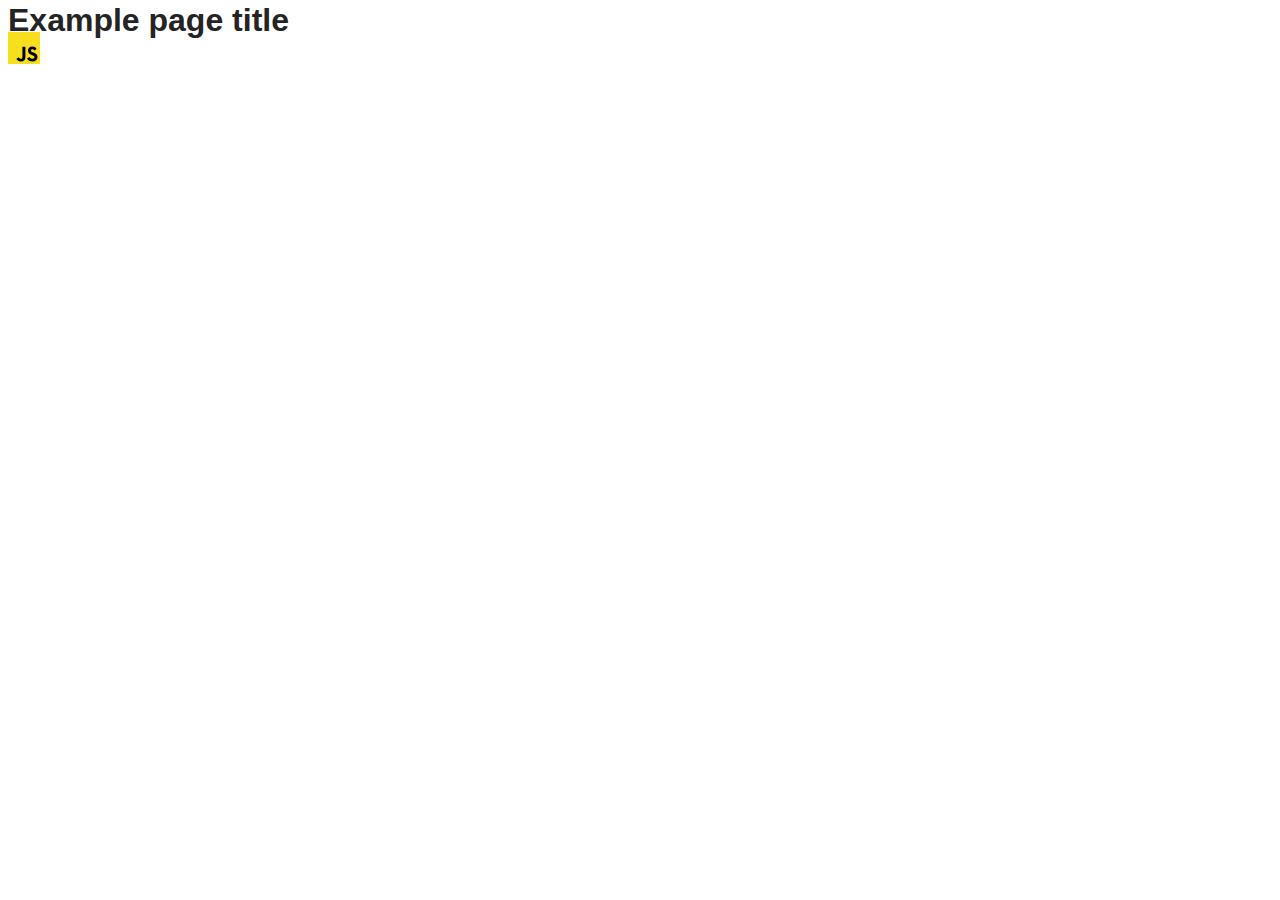
==== src/index.html @ 74afe6dc "Initial commit" ====
<!DOCTYPE html>
<html lang="en">
  <head>
    <meta charset="UTF-8" />
    <link rel="icon" type="image/svg+xml" href="/favicon.svg" />
    <meta name="viewport" content="width=device-width, initial-scale=1.0" />
    <title>Vanilla App Template</title>
    <link rel="stylesheet" href="./css/styles.css" />
  </head>
  <body>
    <load ="partials/header.html" />

    <section>
      <h1>Example page title</h1>
      <!-- Path to images as from index.html file -->
      <img src="./img/javascript.svg" alt="" />
    </section>

    <!-- Loads the specified .html file -->
    <load ="partials/vite-promo.html" />

    <script type="module" src="./main.js"></script>
  </body>
</html>
---- src/css/styles.css ----
/**
  |============================
  | include css partials with
  | default @import url()
  |============================
*/
@import url('./reset.css');
@import url('./vite-promo.css');
@import url('./header.css');

:root {
  font-family: Inter, Avenir, Helvetica, Arial, sans-serif;
  font-size: 16px;
  line-height: 24px;
  font-weight: 400;

  color: #242424;
  background-color: rgba(255, 255, 255, 0.87);

  font-synthesis: none;
  text-rendering: optimizeLegibility;
  -webkit-font-smoothing: antialiased;
  -moz-osx-font-smoothing: grayscale;
  -webkit-text-size-adjust: 100%;
}
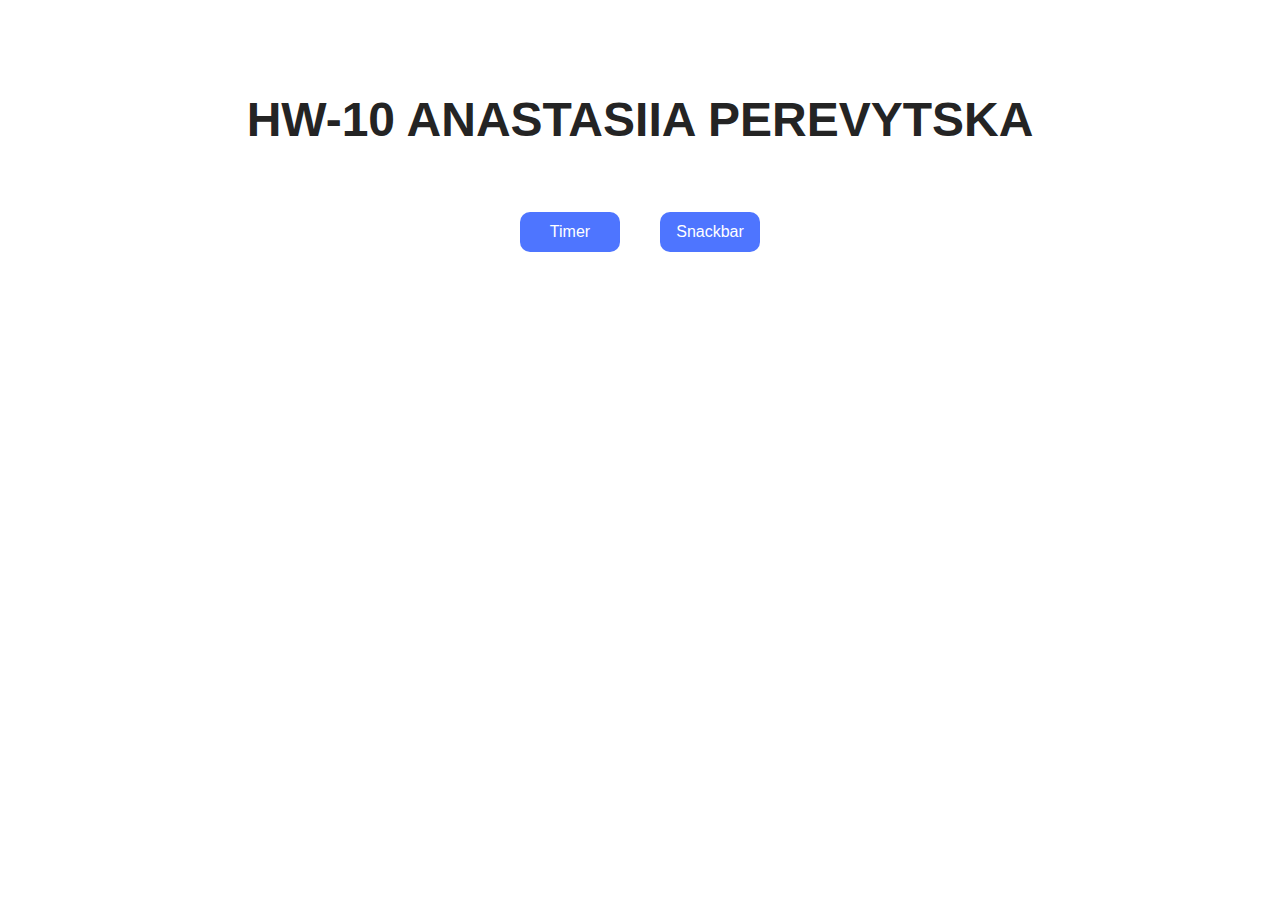
==== commit 53c7b953: "test fail" ====
--- a/src/index.html
+++ b/src/index.html
@@ -4,21 +4,16 @@
     <meta charset="UTF-8" />
     <link rel="icon" type="image/svg+xml" href="/favicon.svg" />
     <meta name="viewport" content="width=device-width, initial-scale=1.0" />
-    <title>Vanilla App Template</title>
+    <title>HW-10 ANASTASIIA PEREVYTSKA</title>
     <link rel="stylesheet" href="./css/styles.css" />
   </head>
   <body>
-    <load ="partials/header.html" />
-
-    <section>
-      <h1>Example page title</h1>
-      <!-- Path to images as from index.html file -->
-      <img src="./img/javascript.svg" alt="" />
-    </section>
-
-    <!-- Loads the specified .html file -->
-    <load ="partials/vite-promo.html" />
-
-    <script type="module" src="./main.js"></script>
+<section>
+  <h1 class="main-title">HW-10 ANASTASIIA PEREVYTSKA</h1>
+  <ul class="nav-list">
+    <li class="nav-item"><a class="nav-link" href="./js/1-timer.js">Timer</a></li>
+    <li class="nav-item"><a class="nav-link" href="./js/2-snackbar.js">Snackbar</a></li>
+  </ul>
+</section>
   </body>
 </html>
--- a/src/css/styles.css
+++ b/src/css/styles.css
@@ -4,9 +4,9 @@
   | default @import url()
   |============================
 */
-@import url('./reset.css');
+@import url('./1-timer.css');
 @import url('./vite-promo.css');
-@import url('./header.css');
+@import url('./2-snackbar.css');
 
 :root {
   font-family: Inter, Avenir, Helvetica, Arial, sans-serif;
@@ -23,3 +23,60 @@
   -moz-osx-font-smoothing: grayscale;
   -webkit-text-size-adjust: 100%;
 }
+* {
+  box-sizing: border-box;
+}
+
+a {
+  text-decoration: none;
+}
+
+ul,
+ol {
+  margin: 0;
+  padding: 0;
+  list-style: none;
+}
+
+h1,
+h2,
+h3,
+p {
+  margin: 0;
+}
+
+button {
+  cursor: pointer;
+}
+
+.main-title {
+  font-family: "Montserrat", sans-serif;
+  text-align: center;
+  font-size: 48px;
+  padding-top: 100px;
+  margin-bottom: 80px;
+}
+
+.go-home,
+.nav-link {
+  display: flex;
+  align-items: center;
+  justify-content: center;
+  width: 100px;
+  height: 40px;
+  border-radius: 10px;
+  background-color: #4e75ff;
+  color: white;
+}
+
+.nav-link:hover,
+.nav-link:focus {
+  background-color: #6c8cff;
+}
+
+.nav-list {
+  display: flex;
+  justify-content: center;
+  align-items: center;
+  gap: 40px;
+}